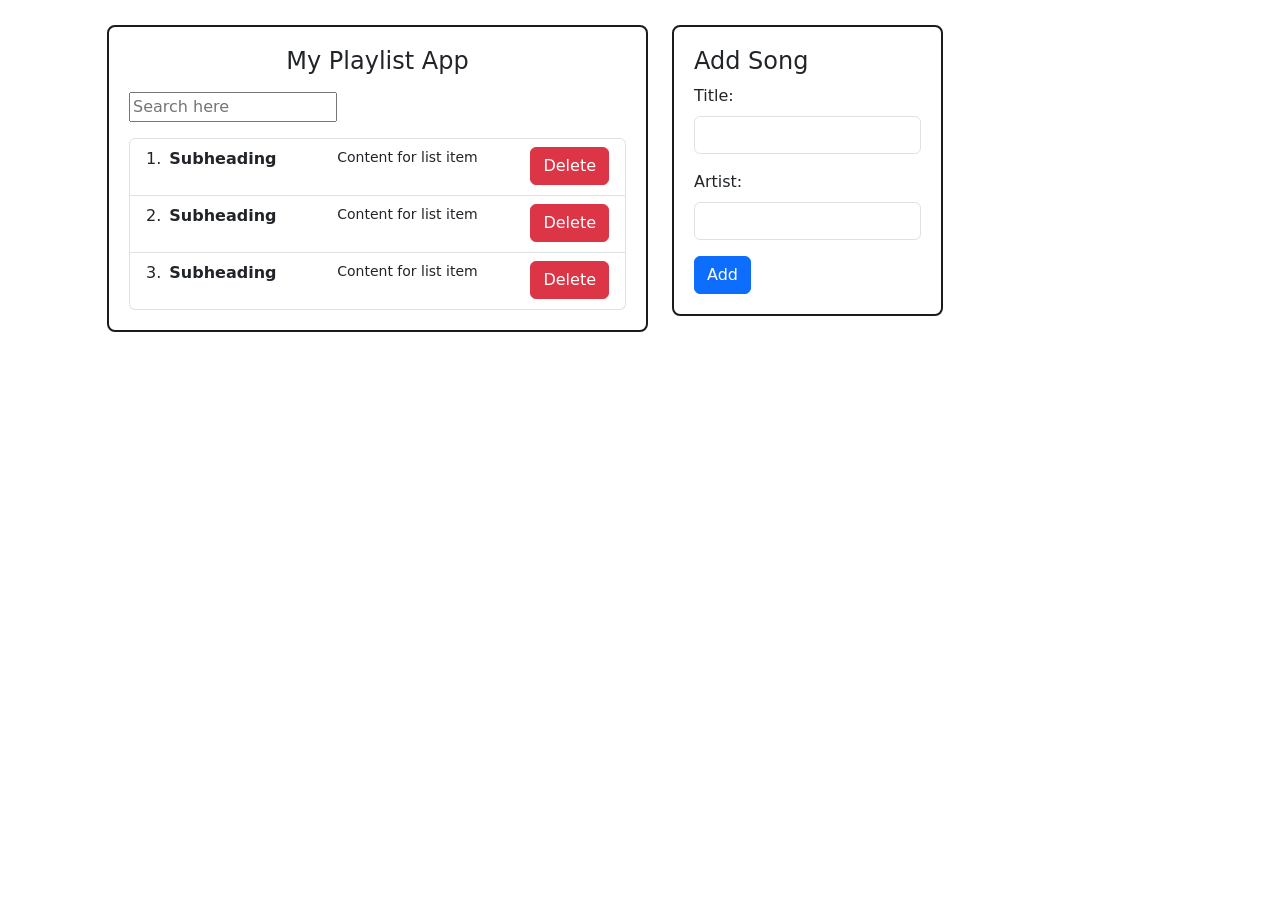
==== Activity 2/index.html @ d8d1de82 "456" ====
<!doctype html>
<html lang="en">
  <head>
    <meta charset="utf-8">
    <meta name="viewport" content="width=device-width, initial-scale=1">
    <link href="https://cdn.jsdelivr.net/npm/bootstrap@5.3.3/dist/css/bootstrap.min.css" rel="stylesheet" integrity="sha384-QWTKZyjpPEjISv5WaRU9OFeRpok6YctnYmDr5pNlyT2bRjXh0JMhjY6hW+ALEwIH" crossorigin="anonymous">
    <link rel="stylesheet" href="style.css">
    <title>Act</title>
</head>
    <body>

        <div class="container">
        <div class="row">
            <div class="col-6">
                <div id="list">
                    <h4 class="text-center">My Playlist App</h4>
                    <div class="d-flex my-3" role="search">
                        <input type="text" id="search" class="from-control" placeholder="Search here">
                        
                      </div>
                    <ul class="list-group list-group-numbered" id="songlist">
                        <li class="list-group-item d-flex justify-content-between align-items-start">
                            <p class=" ms-2 me-auto fw-bold">Subheading</p>
                            <small class="ms-2 me-auto">Content for list item</small> 
                            <button type="button" class="btn btn-danger">Delete</button>
                        </li>
                        <li class="list-group-item d-flex justify-content-between align-items-start">
                            <p class=" ms-2 me-auto fw-bold">Subheading</p>
                            <small class="ms-2 me-auto">Content for list item</small> 
                            <button type="button" class="btn btn-danger">Delete</button>
                        </li>
                        <li class="list-group-item d-flex justify-content-between align-items-start">
                            <p class=" ms-2 me-auto fw-bold">Subheading</p>
                            <small class="ms-2 me-auto">Content for list item</small> 
                            <button type="button" class="btn btn-danger">Delete</button>
                        </li>
                    </ul>
        
        
                </div>
            </div>
        
            
            <div class="col-6">
                <div id="Add1">
                    <div class="mb-3">
                        <h4>Add Song</h4>
                    <label for="Title" class="form-label">Title:</label>
                    <input type="email" class="form-control" id="Title" aria-describedby="emailHelp">
                    
                    </div>
                    <div class="mb-3">
                    <label for="Artist" class="form-label">Artist:</label>
                    <input type="email" class="form-control" id="Artist">
                    </div>
                    
                    <button id="Add" type="add" class="btn btn-primary">Add</button>
                </div>

            </div>

            
        </div>

    </div>



        <script src="https://cdn.jsdelivr.net/npm/bootstrap@5.3.3/dist/js/bootstrap.bundle.min.js" integrity="sha384-YvpcrYf0tY3lHB60NNkmXc5s9fDVZLESaAA55NDzOxhy9GkcIdslK1eN7N6jIeHz" crossorigin="anonymous"></script>
        <script src="app.js"></script>
    </body>
   

</html>
---- Activity 2/style.css ----
.body.container{
    background-color: aliceblue;
}

.row{
    padding:5px;
}
#Add1{
    border: 2px solid #1b1b1b; 
    border-radius: 8px; 
    padding: 20px; 
    margin: 20px; 
    width: 50%;
    height: auto;
}

#list{
    border: 2px solid #1b1b1b; 
    border-radius: 8px; 
    padding: 20px; 
    margin: 20px; 
    width: 100%;
    height: auto;
}
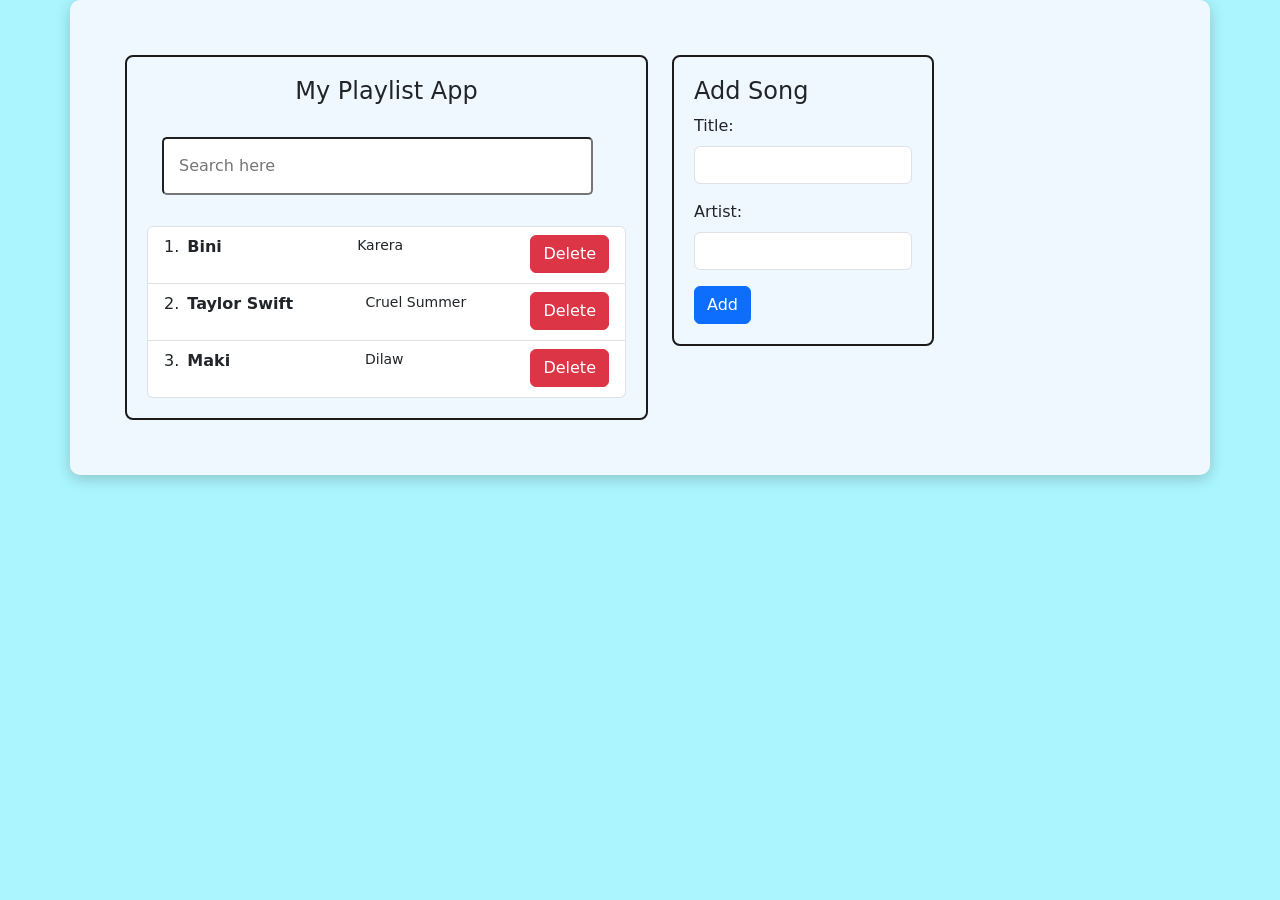
==== commit 682a0779: "act2" ====
--- a/Activity 2/index.html
+++ b/Activity 2/index.html
@@ -16,22 +16,22 @@
                     <h4 class="text-center">My Playlist App</h4>
                     <div class="d-flex my-3" role="search">
                         <input type="text" id="search" class="from-control" placeholder="Search here">
-                        
+
                       </div>
                     <ul class="list-group list-group-numbered" id="songlist">
                         <li class="list-group-item d-flex justify-content-between align-items-start">
-                            <p class=" ms-2 me-auto fw-bold">Subheading</p>
-                            <small class="ms-2 me-auto">Content for list item</small> 
+                            <p class=" ms-2 me-auto fw-bold">Bini</p>
+                            <small class="ms-2 me-auto">Karera</small> 
                             <button type="button" class="btn btn-danger">Delete</button>
                         </li>
                         <li class="list-group-item d-flex justify-content-between align-items-start">
-                            <p class=" ms-2 me-auto fw-bold">Subheading</p>
-                            <small class="ms-2 me-auto">Content for list item</small> 
+                            <p class=" ms-2 me-auto fw-bold">Taylor Swift</p>
+                            <small class="ms-2 me-auto">Cruel Summer</small> 
                             <button type="button" class="btn btn-danger">Delete</button>
                         </li>
                         <li class="list-group-item d-flex justify-content-between align-items-start">
-                            <p class=" ms-2 me-auto fw-bold">Subheading</p>
-                            <small class="ms-2 me-auto">Content for list item</small> 
+                            <p class=" ms-2 me-auto fw-bold">Maki</p>
+                            <small class="ms-2 me-auto">Dilaw</small> 
                             <button type="button" class="btn btn-danger">Delete</button>
                         </li>
                     </ul>
--- a/Activity 2/style.css
+++ b/Activity 2/style.css
@@ -1,5 +1,16 @@
+body {
+    background-color: #abf5fe;
+}
 .body.container{
     background-color: aliceblue;
+    
+}
+.container {
+    background-color: aliceblue;
+    border-radius: 10px; 
+    padding: 30px; 
+    box-shadow: 0 4px 15px rgba(0, 0, 0, 0.2); 
+    
 }
 
 .row{
@@ -21,4 +32,13 @@
     margin: 20px; 
     width: 100%;
     height: auto;
-}+}
+
+#search{
+    border-radius: 5px; 
+    padding: 15px; 
+    margin: 15px; 
+    width: 90%;
+    height: auto;
+}
+
